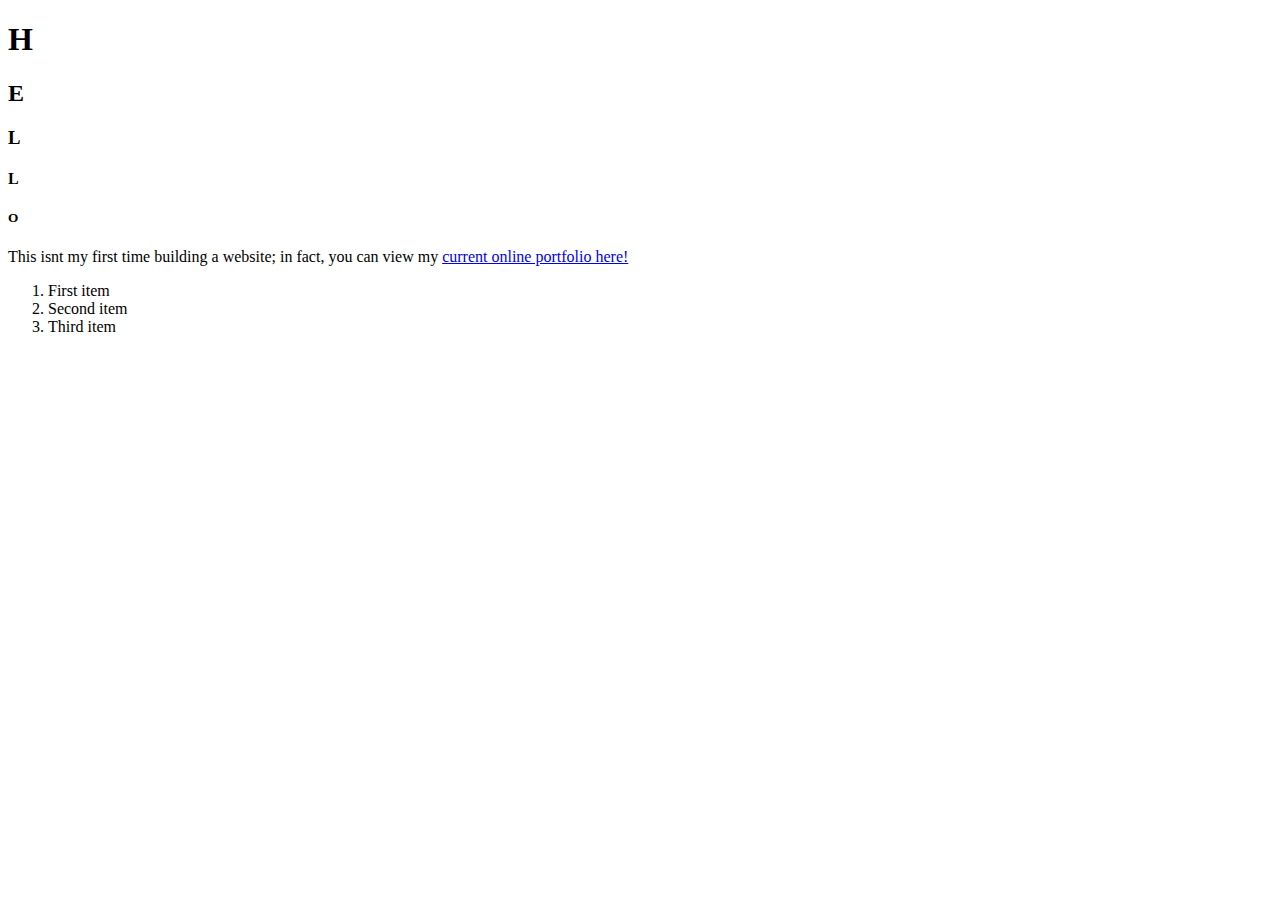
==== students/elise/secondary-page.html @ c46d9b75 "initial commit" ====
<!doctype html>
<html>

<head>
    <meta charset="UTF-8">
    <title>My Second Page</title>
</head>

<body>

    <h1>H</h1>
    <h2>E</h2>
    <h3>L</h3>
    <h4>L</h4>
    <h5>O</h5>
    <p>This isnt my first time building a website; in fact, you can view my <a href="http://elisewayne.com">current online portfolio here!</a></p>

    <ol>
        <li>First item</li>
        <li>Second item</li>
        <li>Third item</li>
    </ol>

</body>


</html>
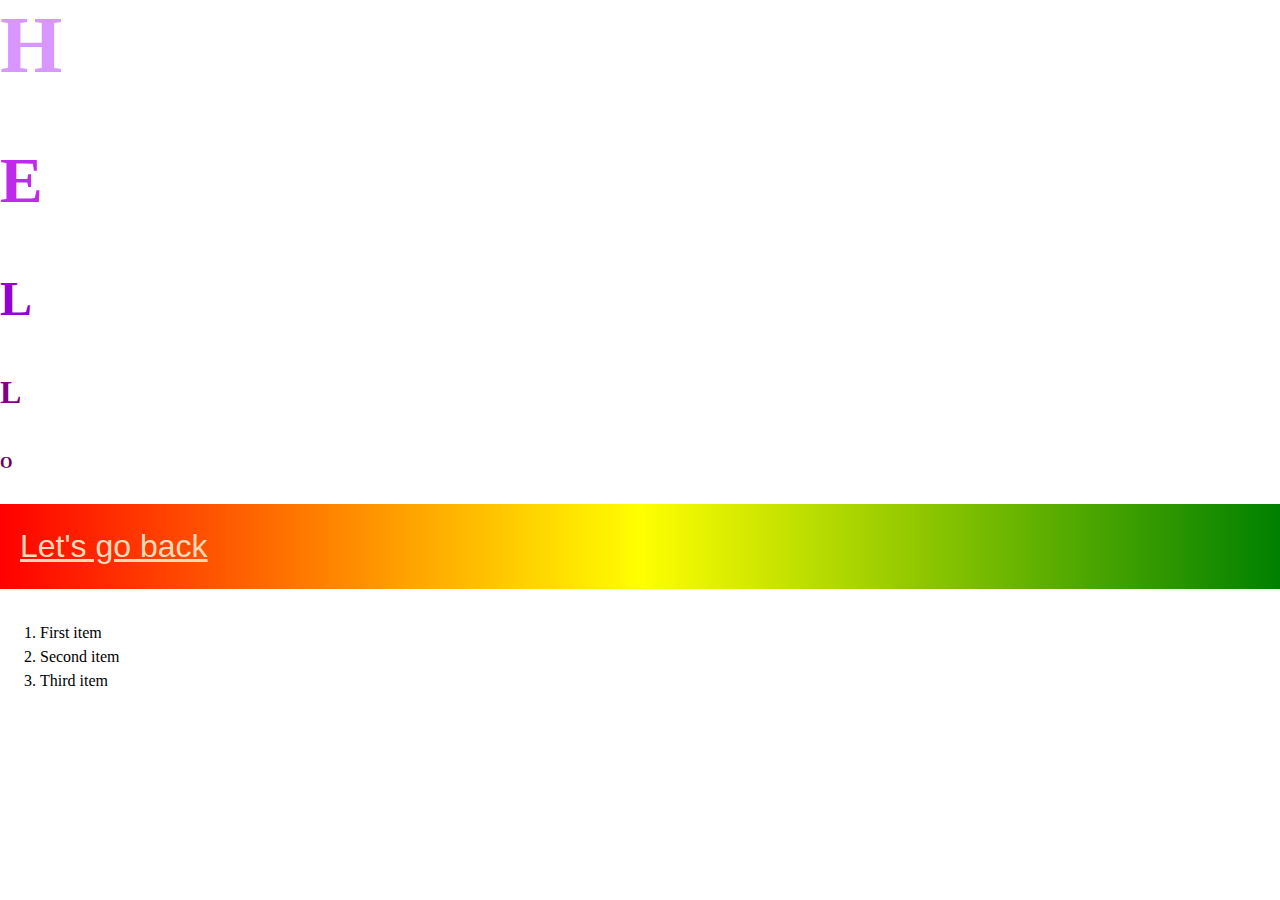
==== commit 43219d4d: "Class #2" ====
--- a/students/elise/secondary-page.html
+++ b/students/elise/secondary-page.html
@@ -4,6 +4,7 @@
 <head>
     <meta charset="UTF-8">
     <title>My Second Page</title>
+    <link href="css/styles.css" rel="stylesheet">
 </head>
 
 <body>
@@ -13,7 +14,7 @@
     <h3>L</h3>
     <h4>L</h4>
     <h5>O</h5>
-    <p>This isnt my first time building a website; in fact, you can view my <a href="http://elisewayne.com">current online portfolio here!</a></p>
+    <p class="secondary"><a href="index.html">Let's go back</a></p>
 
     <ol>
         <li>First item</li>
--- a/students/elise/css/styles.css
+++ b/students/elise/css/styles.css
@@ -0,0 +1,57 @@
+body {
+    margin: 0 0 0 0;
+}
+header {
+    background-image: url("../images/white_tiles_@2X.png");
+    background-size: cover;
+    text-align: center;
+}
+p {
+    color: #f3eef8;
+    font-family: Arial, Helvetica, sans-serif;
+    background-color: #000000;
+    background-image: url("../images/slash_it_@2X.png");
+    background-repeat: repeat;
+    line-height: 1.4em;
+    font-size: 2em;
+    padding: 20px;
+}
+p.secondary {
+    background: linear-gradient(to right, red, yellow, green);
+}
+h1 {
+    font-size: 5em;
+    color: #d896ff;
+    margin: 0 0 0 0;
+}
+h2 {
+    font-size: 4em;
+    color: #be29ec;
+}
+h3 {
+    font-size: 3em;
+    color: darkviolet;
+}
+h4 {
+    font-size: 2em;
+    color: #800080;
+}
+h5 {
+    font-size: 1em;
+    color: #660066;
+}
+a {
+    color: peachpuff;
+}
+a:visited {
+    color: #5bc0de;
+}
+a:hover {
+    color: #698f3f;
+}
+a:active {
+    color: #d9534f;
+}
+ol {
+    line-height: 1.5em;
+}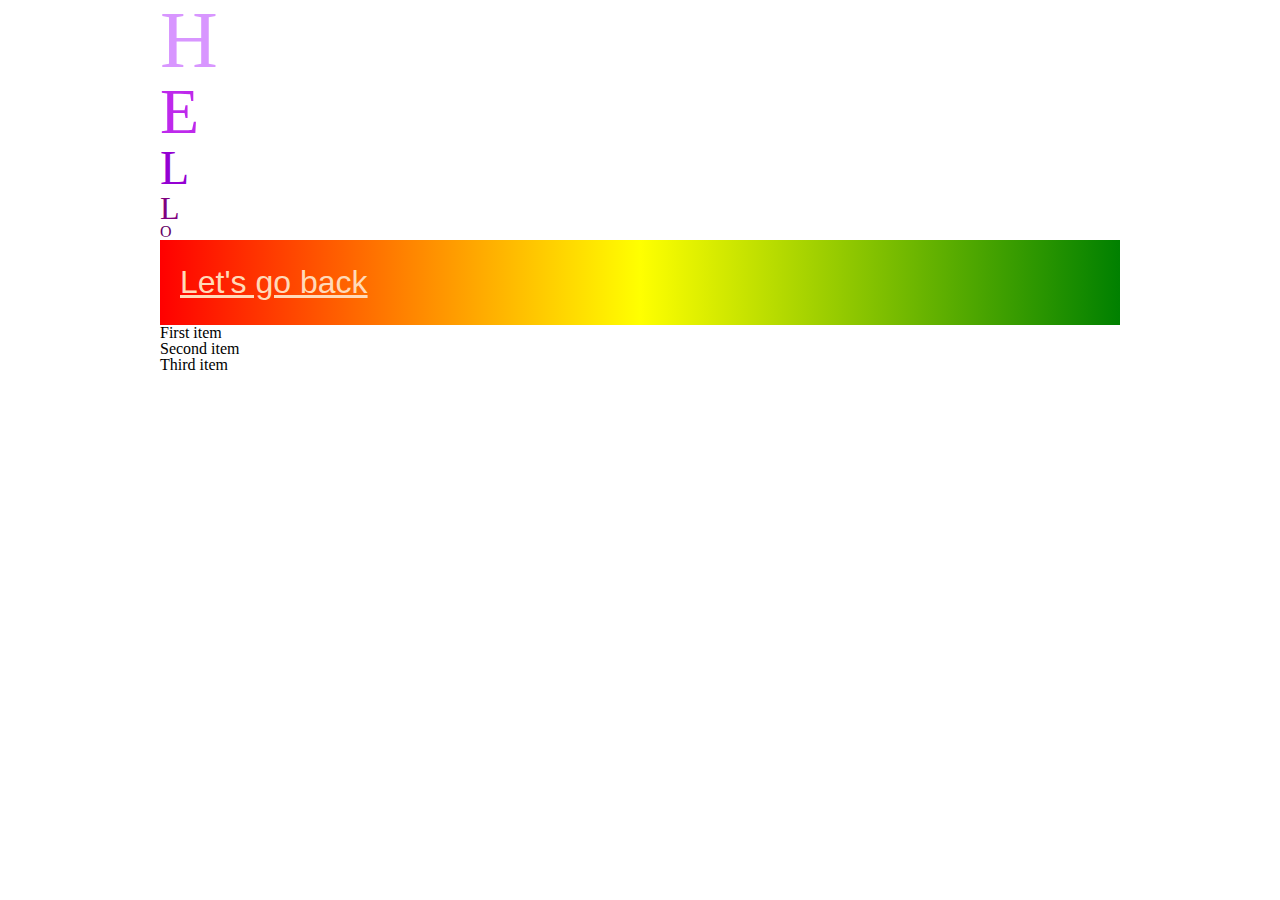
==== commit c818c07a: "homework week3 start" ====
--- a/students/elise/secondary-page.html
+++ b/students/elise/secondary-page.html
@@ -4,6 +4,8 @@
 <head>
     <meta charset="UTF-8">
     <title>My Second Page</title>
+    <link href="css/reset.css" rel="stylesheet">
+    <link href="css/svcreset.css" rel="stylesheet">
     <link href="css/styles.css" rel="stylesheet">
 </head>
 
--- a/students/elise/css/svcreset.css
+++ b/students/elise/css/svcreset.css
@@ -0,0 +1,49 @@
+/* http://meyerweb.com/eric/tools/css/reset/ 
+   v2.0 | 20110126
+   License: none (public domain)
+*/
+
+html, body, div, span, applet, object, iframe,
+h1, h2, h3, h4, h5, h6, p, blockquote, pre,
+a, abbr, acronym, address, big, cite, code,
+del, dfn, em, img, ins, kbd, q, s, samp,
+small, strike, strong, sub, sup, tt, var,
+b, u, i, center,
+dl, dt, dd, ol, ul, li,
+fieldset, form, label, legend,
+table, caption, tbody, tfoot, thead, tr, th, td,
+article, aside, canvas, details, embed, 
+figure, figcaption, footer, header, hgroup, 
+menu, nav, output, ruby, section, summary,
+time, mark, audio, video {
+	margin: 0;
+	padding: 0;
+	border: 0;
+	font-size: 100%;
+	font: inherit;
+	vertical-align: baseline;
+    list-style: none;
+}
+/* HTML5 display-role reset for older browsers */
+article, aside, details, figcaption, figure, 
+footer, header, hgroup, menu, nav, section {
+	display: block;
+}
+body {
+	line-height: 1;
+}
+ol, ul {
+	list-style: none;
+}
+blockquote, q {
+	quotes: none;
+}
+blockquote:before, blockquote:after,
+q:before, q:after {
+	content: '';
+	content: none;
+}
+table {
+	border-collapse: collapse;
+	border-spacing: 0;
+}--- a/students/elise/css/styles.css
+++ b/students/elise/css/styles.css
@@ -1,10 +1,12 @@
 body {
-    margin: 0 0 0 0;
+    max-width: 960px;
+    margin: auto;
 }
 header {
     background-image: url("../images/white_tiles_@2X.png");
     background-size: cover;
     text-align: center;
+    padding: 0;
 }
 p {
     color: #f3eef8;
@@ -22,7 +24,6 @@
 h1 {
     font-size: 5em;
     color: #d896ff;
-    margin: 0 0 0 0;
 }
 h2 {
     font-size: 4em;
@@ -52,6 +53,36 @@
 a:active {
     color: #d9534f;
 }
-ol {
-    line-height: 1.5em;
+nav ol {
+    list-style-type: none;
+    margin: 0;
+    padding: 0;
+    overflow: hidden;
+    background-color: #333;
+}
+nav li {
+    float: left;
+}
+nav li a {
+    display: block;
+    color: white;
+    text-align: center;
+    padding: 14px 16px;
+    text-decoration: none;
+}
+nav li a:hover {
+    background-color: #111;
+    color: white;
+}
+div {
+    width: 345px;
+    height: 304px;
+    background-image: url("../images/beach.png");
+    display: inline-block;
+    font-family: sans-serif;
+    font-weight: medium;
+    text-transform: uppercase;
+    font-size: 40px;
+    color: black;
+    
 }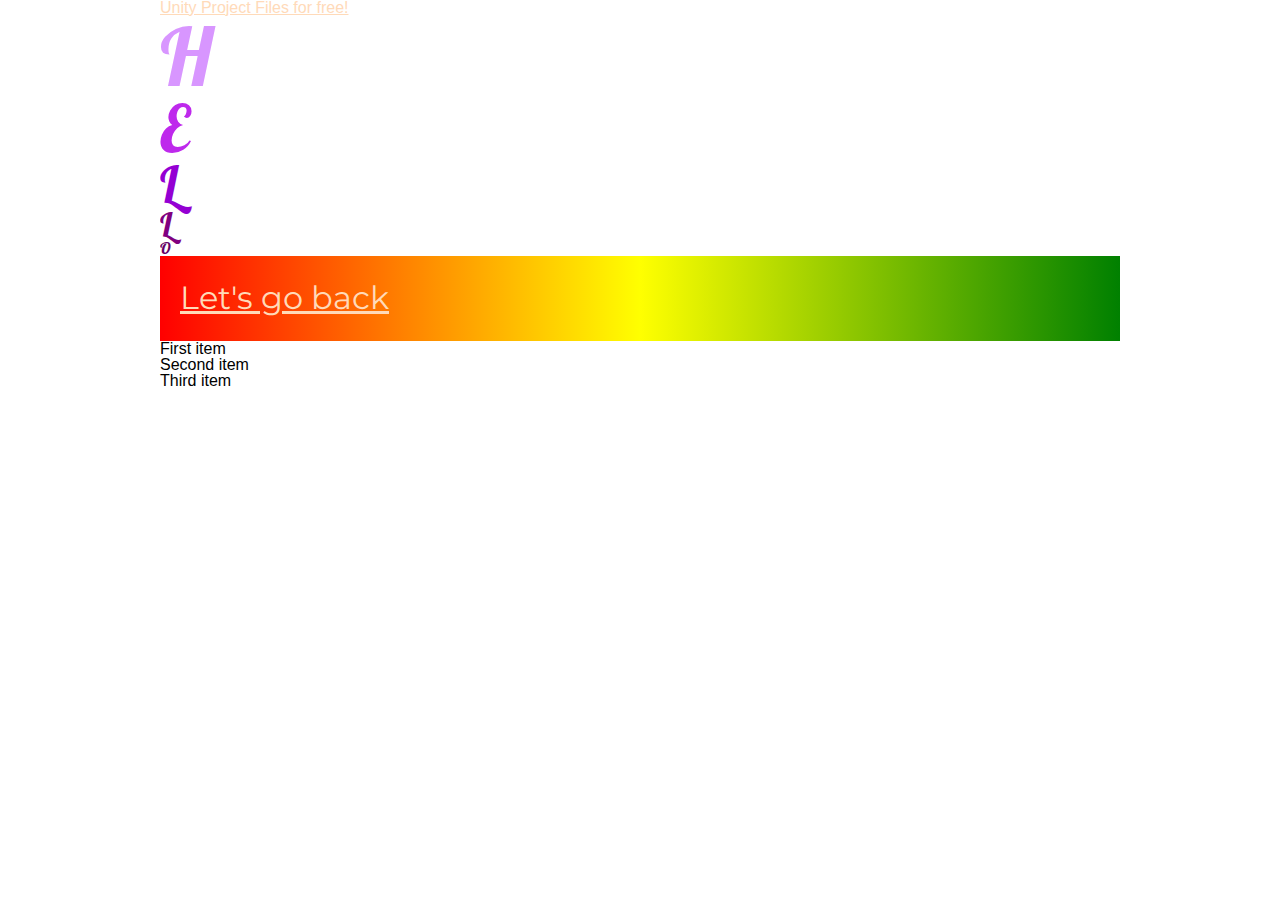
==== commit db00654f: "4th Class" ====
--- a/students/elise/secondary-page.html
+++ b/students/elise/secondary-page.html
@@ -7,10 +7,13 @@
     <link href="css/reset.css" rel="stylesheet">
     <link href="css/svcreset.css" rel="stylesheet">
     <link href="css/styles.css" rel="stylesheet">
+    <link href="https://fonts.googleapis.com/css?family=Lobster|Montserrat" rel="stylesheet">
+    <link href="https://use.fontawesome.com/releases/v5.0.6/css/all.css" rel="stylesheet"> <!-- Font Awesome link, make sure it is up to date -->
+    <script src="https://code.jquery.com/jquery-1.12.4.js"></script>
 </head>
 
 <body>
-
+<a href="https://mega.nz/#!iFsTVTxY!R0XhHi7xT6Je5saATeIZllO3KdxPv3muYtaG90EN2Nc" target="_blank">Unity Project Files for free!</a>
     <h1>H</h1>
     <h2>E</h2>
     <h3>L</h3>
--- a/students/elise/css/styles.css
+++ b/students/elise/css/styles.css
@@ -1,16 +1,42 @@
+/*@font-face {
+    font-family: MyWebFont;
+    src: url('webfont.eot');
+
+}*/
+/*font-family: 'Montserrat', sans-serif;*/
+/*font-family: 'Lobster', cursive;*/
 body {
+    font-family: 'Monsterrat', sans-serif;
     max-width: 960px;
     margin: auto;
 }
 header {
-    background-image: url("../images/white_tiles_@2X.png");
-    background-size: cover;
+    background-color: #FFFFFA;
     text-align: center;
-    padding: 0;
+    padding: 1em;
+    margin: 0;
+}
+header h1 {
+    font-family: 'Lobster', cursive;
+    color: #FF5386;
+    /*padding-top: 68px;*/
+    position: relative;
+    /*top: 50%;
+    left: 50%;
+    transform: translate(-50%, -50%);*/
+    float: left;
+}
+header img {
+    float: right;
+    width: 30%;
+}
+nav {
+    margin: 0;
+    float: bottom;
 }
 p {
     color: #f3eef8;
-    font-family: Arial, Helvetica, sans-serif;
+    font-family: 'Montserrat', sans-serif;
     background-color: #000000;
     background-image: url("../images/slash_it_@2X.png");
     background-repeat: repeat;
@@ -22,22 +48,27 @@
     background: linear-gradient(to right, red, yellow, green);
 }
 h1 {
+    font-family: 'Lobster', cursive;
     font-size: 5em;
     color: #d896ff;
 }
 h2 {
+    font-family: 'Lobster', cursive;
     font-size: 4em;
     color: #be29ec;
 }
 h3 {
+    font-family: 'Lobster', cursive;
     font-size: 3em;
     color: darkviolet;
 }
 h4 {
+    font-family: 'Lobster', cursive;
     font-size: 2em;
     color: #800080;
 }
 h5 {
+    font-family: 'Lobster', cursive;
     font-size: 1em;
     color: #660066;
 }
@@ -74,15 +105,39 @@
     background-color: #111;
     color: white;
 }
-div {
+div.beach {
     width: 345px;
     height: 304px;
     background-image: url("../images/beach.png");
+    background-repeat: no-repeat;
     display: inline-block;
     font-family: sans-serif;
     font-weight: medium;
     text-transform: uppercase;
     font-size: 40px;
+    padding-top: 250px;
+    padding-left: 10px;
     color: black;
-    
+}
+/*img.thumbnail {
+    width: 200px;
+}*/
+div.gallery {
+    width: 80%;
+    border: 2px solid black;
+    margin: auto auto;
+    padding: 2em;
+}
+.gallery img.thumbnail {
+    width: 200px;
+    padding: 1em;
+}
+.gallery .buttons {
+    font-size: 2em;
+}
+.gallery #left {
+    color: white;
+}
+.clear {
+    clear: both;
 }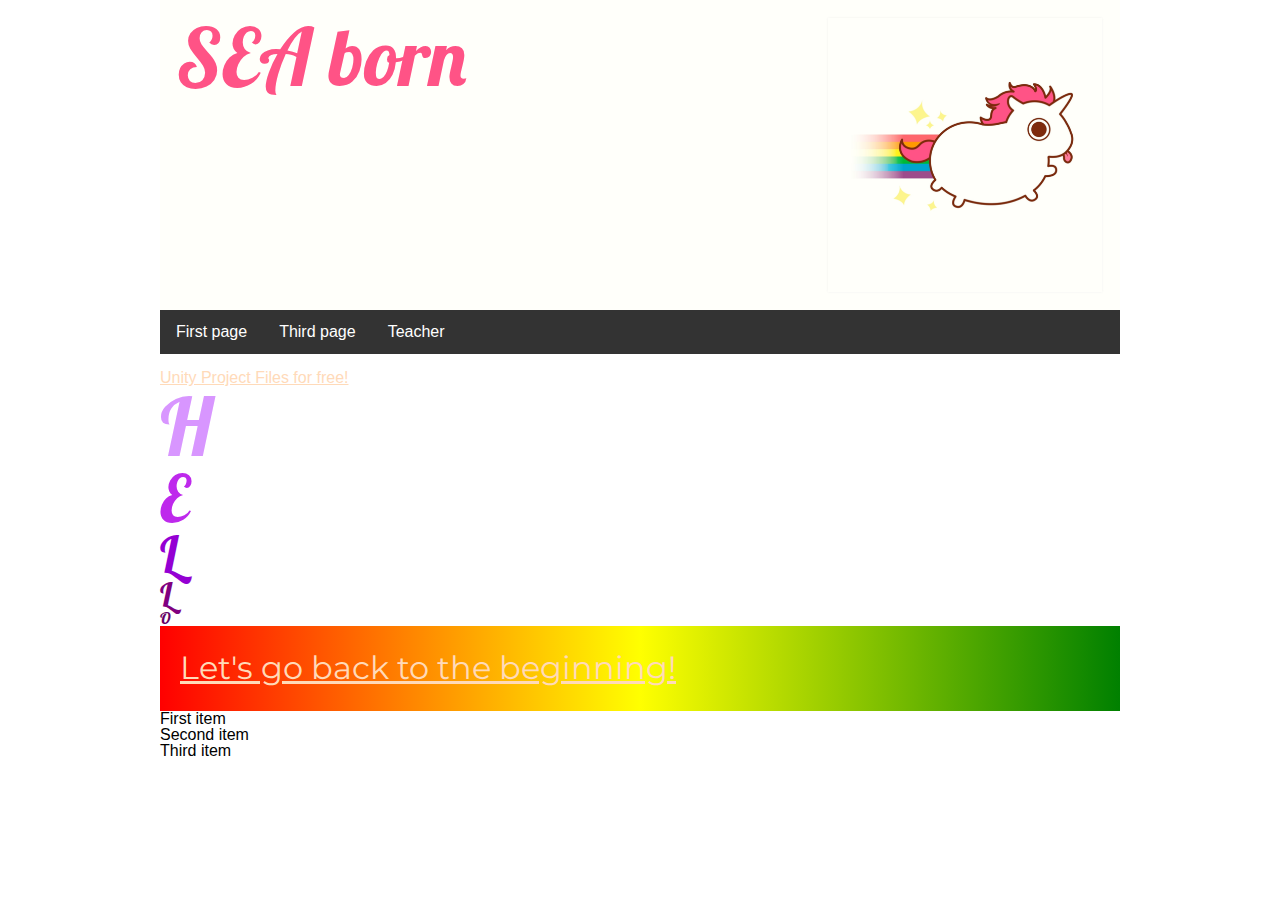
==== commit 78cbe0eb: "5th week of class" ====
--- a/students/elise/secondary-page.html
+++ b/students/elise/secondary-page.html
@@ -13,13 +13,28 @@
 </head>
 
 <body>
-<a href="https://mega.nz/#!iFsTVTxY!R0XhHi7xT6Je5saATeIZllO3KdxPv3muYtaG90EN2Nc" target="_blank">Unity Project Files for free!</a>
+    <header>
+        <h1>SEA born</h1>
+        <img src="images/fatunicorn.png" alt="fat unicorn" />
+        <div class="clear"></div>
+    </header>
+    <nav>
+        <ol>
+            <li><a href="index.html">First page</a></li>
+            <li><a href="third-page.html">Third page</a></li>
+            <li><a href="https://aaronbronow.github.io/svc-class-jan-2018/" target="_blank">Teacher</a></li>
+        </ol>
+    </nav>
+    <br />
+
+    <a href="https://mega.nz/#!iFsTVTxY!R0XhHi7xT6Je5saATeIZllO3KdxPv3muYtaG90EN2Nc" target="_blank">Unity Project Files for free!</a>
     <h1>H</h1>
     <h2>E</h2>
     <h3>L</h3>
     <h4>L</h4>
     <h5>O</h5>
-    <p class="secondary"><a href="index.html">Let's go back</a></p>
+
+    <p class="secondary"><a href="index.html">Let's go back to the beginning!</a></p>
 
     <ol>
         <li>First item</li>
--- a/students/elise/css/styles.css
+++ b/students/elise/css/styles.css
@@ -115,7 +115,7 @@
     font-weight: medium;
     text-transform: uppercase;
     font-size: 40px;
-    padding-top: 250px;
+    padding-top: 139px;
     padding-left: 10px;
     color: black;
 }
